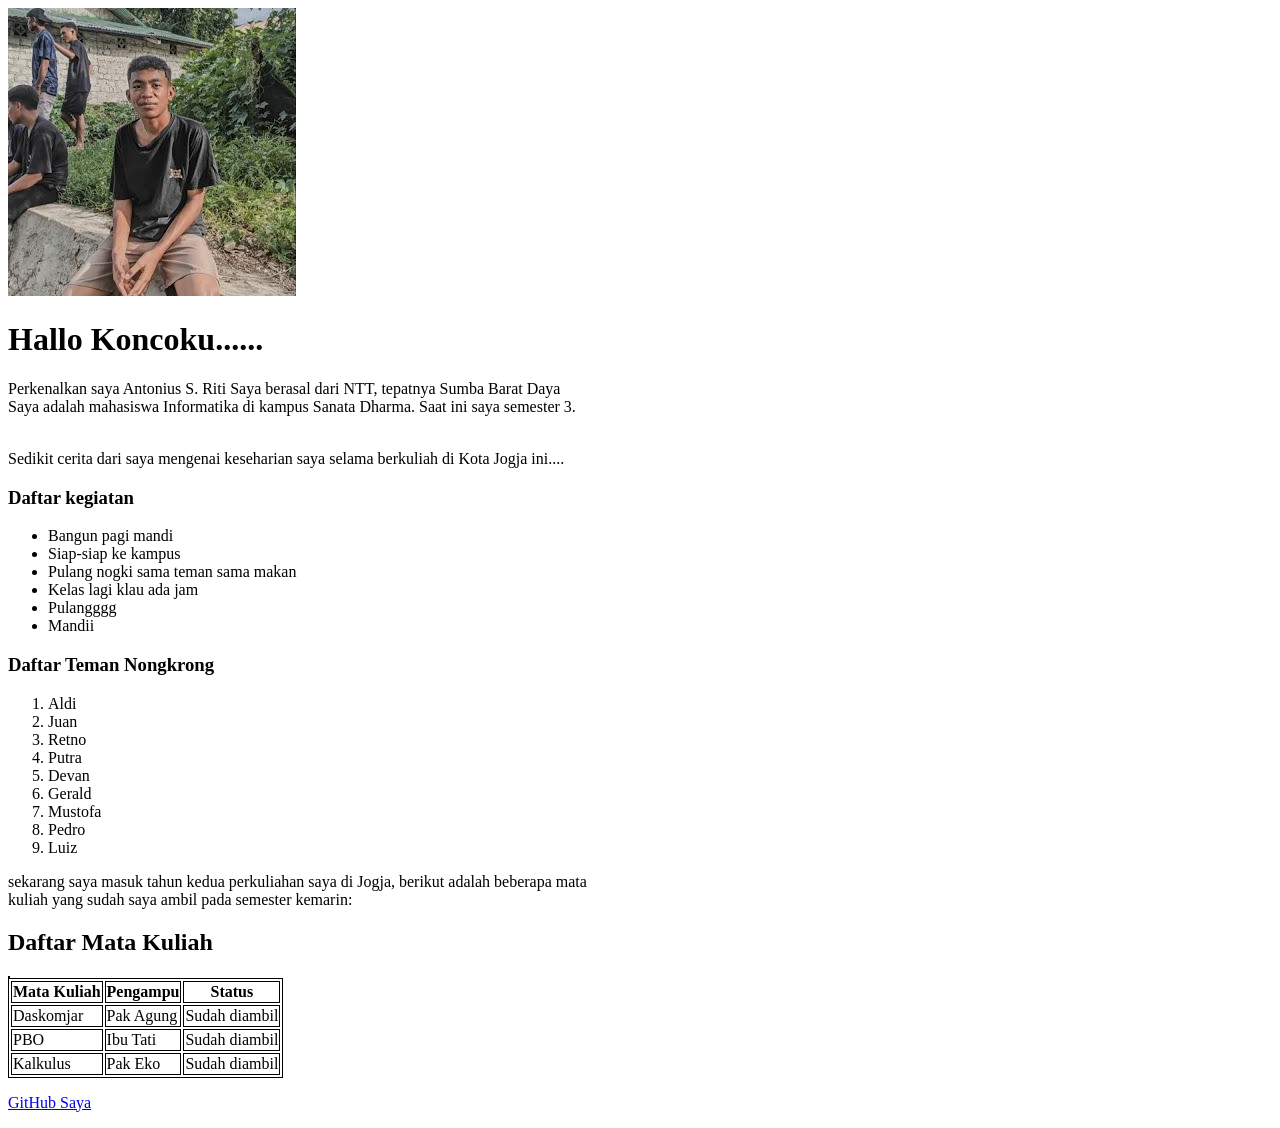
==== Anto.html @ 102c52cc "Memperbaiki kesalahan foto" ====
<!DOCTYPE html>
<html>
    <head>
        <title>
            Profile
        </title>
    </head>
    <body>
        <img src="anto.jpg" alt="Gambarku">
        <p>
            <h1>
                Hallo Koncoku......
            </h1>
            Perkenalkan saya Antonius S. Riti Saya berasal dari NTT, tepatnya Sumba Barat Daya<br>
            Saya adalah mahasiswa Informatika di kampus Sanata Dharma. Saat ini saya semester 3.<br>
            <img src="" alt="">
            <p>
                Sedikit cerita dari saya mengenai keseharian saya selama berkuliah di Kota Jogja ini....
                <h3>
                    <b>
                    Daftar kegiatan 
                  </b>
                </h3>
                
                <ul><li>Bangun pagi mandi</li>
                <li>Siap-siap ke kampus</li>
                <li>Pulang nogki sama teman sama makan</li>
                <li>Kelas lagi klau ada jam</li>
                <li>Pulangggg</li>
                <li>Mandii</li></ul>
                
            </p>

                <h3>
                   <b>
                     Daftar Teman Nongkrong
                </b>
            </h3>
                <ol>
                    <li>Aldi</li>
                    <li>Juan</li>
                    <li>Retno</li>
                    <li>Putra</li>
                    <li>Devan</li>
                    <li>Gerald</li>
                    <li>Mustofa</li>
                    <li>Pedro</li>
                    <li>Luiz</li>

                 </ol>
        </p>

        <p>
            sekarang saya masuk tahun kedua perkuliahan saya di Jogja, berikut adalah beberapa mata <br>
            kuliah yang sudah saya ambil pada semester kemarin:

            <style>
                table, th, td {
                  border:1px solid black;
                }
                </style>
                <body>
                
                <h2>Daftar Mata Kuliah</h2>
                
                <table style="width:100">
            <table>
                <tr>
                  <th>Mata Kuliah</th>
                  <th>Pengampu</th>
                  <th>Status</th>
                </tr>
                <tr>
                  <td>Daskomjar</td>
                  <td>Pak Agung</td>
                  <td>Sudah diambil</td>
                </tr>
                <tr>
                  <td>PBO</td>
                  <td>Ibu Tati</td>
                  <td>Sudah diambil</td>
                </tr>
                <tr>
                    <td>Kalkulus</td>
                    <td>Pak Eko</td>
                    <td>Sudah diambil</td>
                  </tr>
              </table> 

              <p><a href="https://github.com/suryariti67-crypto/Tugas-2.git">GitHub Saya</a></p>
    </body>
</html>
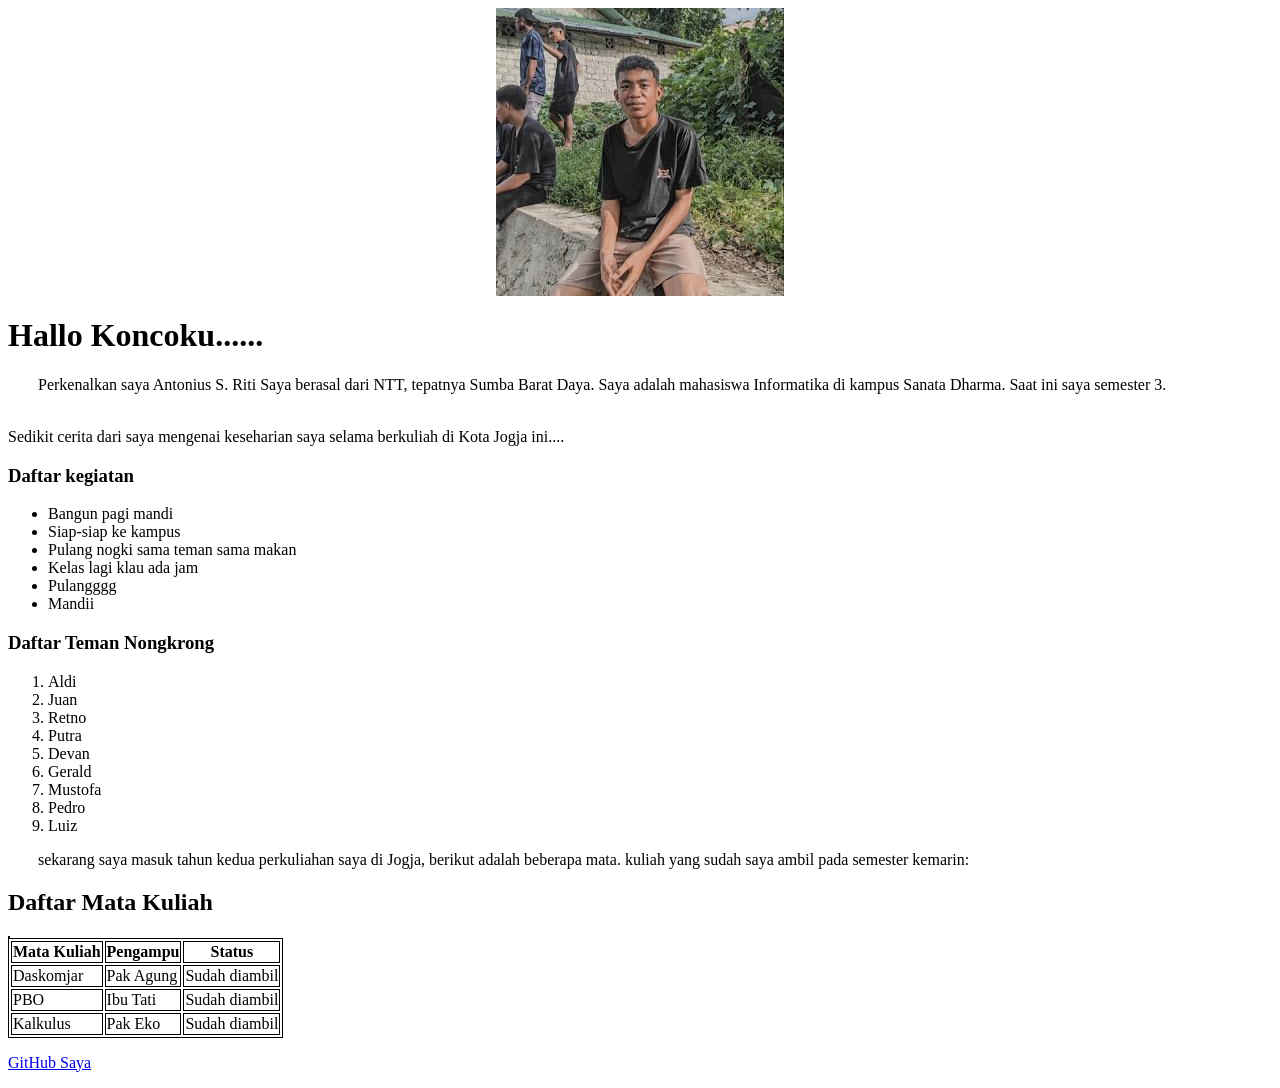
==== commit adbe0d94: "Memodifikasi tugas 2,, menggunakan CSS" ====
--- a/Anto.html
+++ b/Anto.html
@@ -1,92 +1,105 @@
 <!DOCTYPE html>
 <html>
-    <head>
-        <title>
-            Profile
-        </title>
-    </head>
-    <body>
-        <img src="anto.jpg" alt="Gambarku">
-        <p>
-            <h1>
-                Hallo Koncoku......
-            </h1>
-            Perkenalkan saya Antonius S. Riti Saya berasal dari NTT, tepatnya Sumba Barat Daya<br>
-            Saya adalah mahasiswa Informatika di kampus Sanata Dharma. Saat ini saya semester 3.<br>
-            <img src="" alt="">
-            <p>
-                Sedikit cerita dari saya mengenai keseharian saya selama berkuliah di Kota Jogja ini....
-                <h3>
-                    <b>
-                    Daftar kegiatan 
-                  </b>
-                </h3>
-                
-                <ul><li>Bangun pagi mandi</li>
-                <li>Siap-siap ke kampus</li>
-                <li>Pulang nogki sama teman sama makan</li>
-                <li>Kelas lagi klau ada jam</li>
-                <li>Pulangggg</li>
-                <li>Mandii</li></ul>
-                
-            </p>
 
-                <h3>
-                   <b>
-                     Daftar Teman Nongkrong
-                </b>
-            </h3>
-                <ol>
-                    <li>Aldi</li>
-                    <li>Juan</li>
-                    <li>Retno</li>
-                    <li>Putra</li>
-                    <li>Devan</li>
-                    <li>Gerald</li>
-                    <li>Mustofa</li>
-                    <li>Pedro</li>
-                    <li>Luiz</li>
+<head>
+    <title>
+        Profile
+    </title>
+    <link rel="stylesheet" href="style.css">
+</head>
 
-                 </ol>
-        </p>
+<body>
 
-        <p>
-            sekarang saya masuk tahun kedua perkuliahan saya di Jogja, berikut adalah beberapa mata <br>
-            kuliah yang sudah saya ambil pada semester kemarin:
 
-            <style>
-                table, th, td {
-                  border:1px solid black;
-                }
-                </style>
-                <body>
-                
-                <h2>Daftar Mata Kuliah</h2>
-                
-                <table style="width:100">
-            <table>
-                <tr>
-                  <th>Mata Kuliah</th>
-                  <th>Pengampu</th>
-                  <th>Status</th>
-                </tr>
-                <tr>
-                  <td>Daskomjar</td>
-                  <td>Pak Agung</td>
-                  <td>Sudah diambil</td>
-                </tr>
-                <tr>
-                  <td>PBO</td>
-                  <td>Ibu Tati</td>
-                  <td>Sudah diambil</td>
-                </tr>
-                <tr>
-                    <td>Kalkulus</td>
-                    <td>Pak Eko</td>
-                    <td>Sudah diambil</td>
-                  </tr>
-              </table> 
+    <img src="anto.jpg" alt="Gambarku" class="foto-lingkaran" style="display: block; margin: auto;">
 
-              <p><a href="https://github.com/suryariti67-crypto/Tugas-2.git">GitHub Saya</a></p>
-    </body>
+    <p>
+    <h1>
+
+        Hallo Koncoku......
+    </h1>
+    <p style="text-indent: 30px;">Perkenalkan saya Antonius S. Riti Saya berasal dari NTT, tepatnya Sumba Barat Daya.
+        Saya adalah mahasiswa Informatika di kampus Sanata Dharma. Saat ini saya semester 3.<br>
+        <img src="" alt="">
+    <p>
+        Sedikit cerita dari saya mengenai keseharian saya selama berkuliah di Kota Jogja ini....
+    <h3>
+        <b>
+            Daftar kegiatan
+        </b>
+    </h3>
+
+    <ul>
+        <li>Bangun pagi mandi</li>
+        <li>Siap-siap ke kampus</li>
+        <li>Pulang nogki sama teman sama makan</li>
+        <li>Kelas lagi klau ada jam</li>
+        <li>Pulangggg</li>
+        <li>Mandii</li>
+    </ul>
+
+    </p>
+
+    <h3>
+        <b>
+            Daftar Teman Nongkrong
+        </b>
+    </h3>
+    <ol>
+        <li>Aldi</li>
+        <li>Juan</li>
+        <li>Retno</li>
+        <li>Putra</li>
+        <li>Devan</li>
+        <li>Gerald</li>
+        <li>Mustofa</li>
+        <li>Pedro</li>
+        <li>Luiz</li>
+
+    </ol>
+    </p>
+
+    <p style="text-indent: 30px;"">
+        sekarang saya masuk tahun kedua perkuliahan saya di Jogja, berikut adalah beberapa mata.
+        kuliah yang sudah saya ambil pada semester kemarin:
+
+        <style>
+            table,
+            th,
+            td {
+                border: 1px solid black;
+            }
+        </style>
+
+        <body>
+
+            <h2>Daftar Mata Kuliah</h2>
+
+            <table style=" width:100">
+    <table>
+        <tr>
+            <th>Mata Kuliah</th>
+            <th>Pengampu</th>
+            <th>Status</th>
+        </tr>
+        <tr>
+            <td>Daskomjar</td>
+            <td>Pak Agung</td>
+            <td>Sudah diambil</td>
+        </tr>
+        <tr>
+            <td>PBO</td>
+            <td>Ibu Tati</td>
+            <td>Sudah diambil</td>
+        </tr>
+        <tr>
+            <td>Kalkulus</td>
+            <td>Pak Eko</td>
+            <td>Sudah diambil</td>
+        </tr>
+    </table>
+
+    <p><a href="https://github.com/suryariti67-crypto/Tugas-2.git">GitHub Saya</a></p>
+</body>
+
 </html>
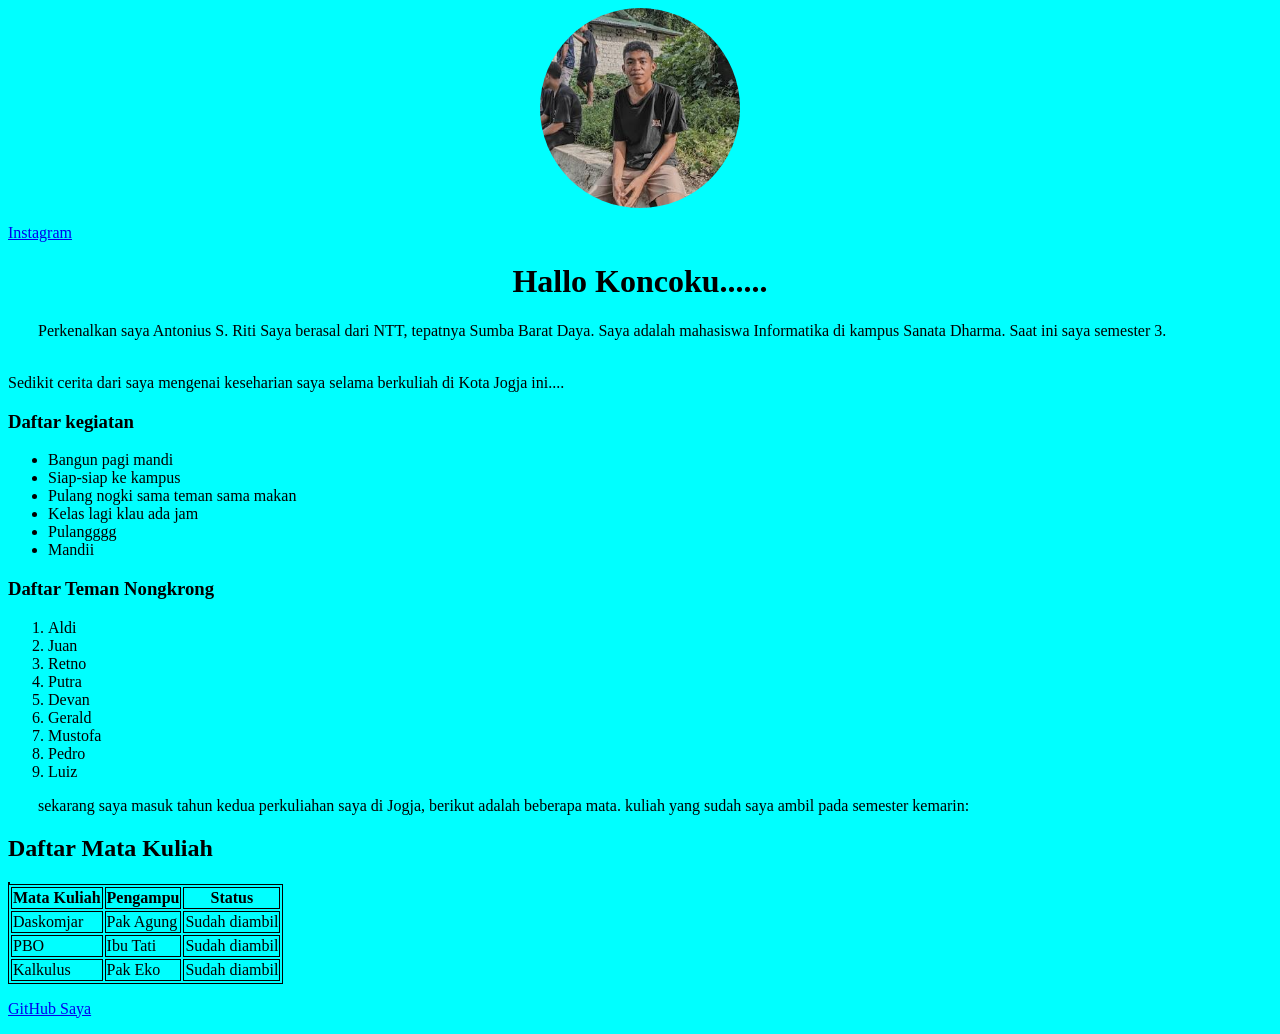
==== commit a8e442cd: "perbaikan kode HTML" ====
--- a/Anto.html
+++ b/Anto.html
@@ -12,54 +12,55 @@
 
 
     <img src="anto.jpg" alt="Gambarku" class="foto-lingkaran" style="display: block; margin: auto;">
+    <p class="instagram"><a href="https://www.instagram.com/antusriti/?hl=en">Instagram</a></p>
+</body>
+<p>
+<h1>
 
-    <p>
-    <h1>
+    Hallo Koncoku......
+</h1>
+<p style="text-indent: 30px;">Perkenalkan saya Antonius S. Riti Saya berasal dari NTT, tepatnya Sumba Barat Daya.
+    Saya adalah mahasiswa Informatika di kampus Sanata Dharma. Saat ini saya semester 3.<br>
+    <img src="" alt="">
+<p>
+    Sedikit cerita dari saya mengenai keseharian saya selama berkuliah di Kota Jogja ini....
+<h3>
+    <b>
+        Daftar kegiatan
+    </b>
+</h3>
 
-        Hallo Koncoku......
-    </h1>
-    <p style="text-indent: 30px;">Perkenalkan saya Antonius S. Riti Saya berasal dari NTT, tepatnya Sumba Barat Daya.
-        Saya adalah mahasiswa Informatika di kampus Sanata Dharma. Saat ini saya semester 3.<br>
-        <img src="" alt="">
-    <p>
-        Sedikit cerita dari saya mengenai keseharian saya selama berkuliah di Kota Jogja ini....
-    <h3>
-        <b>
-            Daftar kegiatan
-        </b>
-    </h3>
+<ul>
+    <li>Bangun pagi mandi</li>
+    <li>Siap-siap ke kampus</li>
+    <li>Pulang nogki sama teman sama makan</li>
+    <li>Kelas lagi klau ada jam</li>
+    <li>Pulangggg</li>
+    <li>Mandii</li>
+</ul>
 
-    <ul>
-        <li>Bangun pagi mandi</li>
-        <li>Siap-siap ke kampus</li>
-        <li>Pulang nogki sama teman sama makan</li>
-        <li>Kelas lagi klau ada jam</li>
-        <li>Pulangggg</li>
-        <li>Mandii</li>
-    </ul>
+</p>
 
-    </p>
+<h3>
+    <b>
+        Daftar Teman Nongkrong
+    </b>
+</h3>
+<ol>
+    <li>Aldi</li>
+    <li>Juan</li>
+    <li>Retno</li>
+    <li>Putra</li>
+    <li>Devan</li>
+    <li>Gerald</li>
+    <li>Mustofa</li>
+    <li>Pedro</li>
+    <li>Luiz</li>
 
-    <h3>
-        <b>
-            Daftar Teman Nongkrong
-        </b>
-    </h3>
-    <ol>
-        <li>Aldi</li>
-        <li>Juan</li>
-        <li>Retno</li>
-        <li>Putra</li>
-        <li>Devan</li>
-        <li>Gerald</li>
-        <li>Mustofa</li>
-        <li>Pedro</li>
-        <li>Luiz</li>
+</ol>
+</p>
 
-    </ol>
-    </p>
-
-    <p style="text-indent: 30px;"">
+<p style="text-indent: 30px;"">
         sekarang saya masuk tahun kedua perkuliahan saya di Jogja, berikut adalah beberapa mata.
         kuliah yang sudah saya ambil pada semester kemarin:
 
@@ -76,30 +77,30 @@
             <h2>Daftar Mata Kuliah</h2>
 
             <table style=" width:100">
-    <table>
-        <tr>
-            <th>Mata Kuliah</th>
-            <th>Pengampu</th>
-            <th>Status</th>
-        </tr>
-        <tr>
-            <td>Daskomjar</td>
-            <td>Pak Agung</td>
-            <td>Sudah diambil</td>
-        </tr>
-        <tr>
-            <td>PBO</td>
-            <td>Ibu Tati</td>
-            <td>Sudah diambil</td>
-        </tr>
-        <tr>
-            <td>Kalkulus</td>
-            <td>Pak Eko</td>
-            <td>Sudah diambil</td>
-        </tr>
-    </table>
+<table>
+    <tr>
+        <th>Mata Kuliah</th>
+        <th>Pengampu</th>
+        <th>Status</th>
+    </tr>
+    <tr>
+        <td>Daskomjar</td>
+        <td>Pak Agung</td>
+        <td>Sudah diambil</td>
+    </tr>
+    <tr>
+        <td>PBO</td>
+        <td>Ibu Tati</td>
+        <td>Sudah diambil</td>
+    </tr>
+    <tr>
+        <td>Kalkulus</td>
+        <td>Pak Eko</td>
+        <td>Sudah diambil</td>
+    </tr>
+</table>
 
-    <p><a href="https://github.com/suryariti67-crypto/Tugas-2.git">GitHub Saya</a></p>
+<p><a href="https://github.com/suryariti67-crypto/Tugas-2.git">GitHub Saya</a></p>
 </body>
 
 </html>
--- a/style.css
+++ b/style.css
@@ -0,0 +1,17 @@
+body {
+
+    background-color: aqua;
+
+}
+
+h1 {
+    text-align: center;
+}
+
+.foto-lingkaran {
+  width: 200px;          /* Atur ukuran lebar sesuai keinginan Anda */
+  height: 200px;         /* Tinggi harus sama dengan lebar */
+  border-radius: 50%;    /* Membuat bentuk lingkaran */
+  object-fit: cover;     /* Mencegah foto agar tidak gepeng/penyet */
+}
+
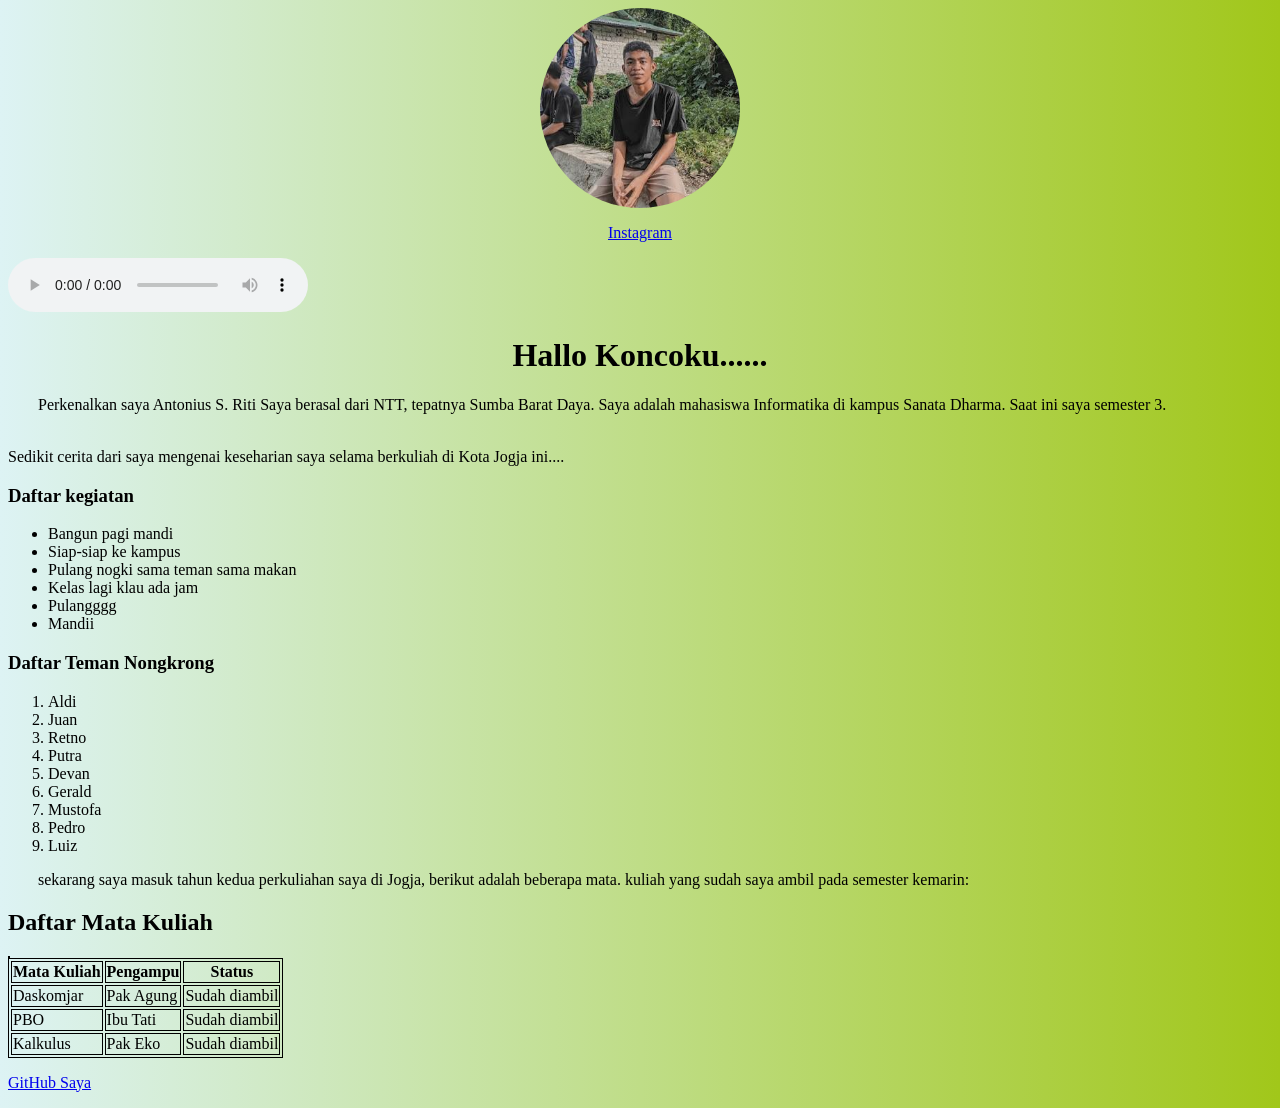
==== commit b60f71a9: "memodifikasi kode yang ada" ====
--- a/Anto.html
+++ b/Anto.html
@@ -13,54 +13,62 @@
 
     <img src="anto.jpg" alt="Gambarku" class="foto-lingkaran" style="display: block; margin: auto;">
     <p class="instagram"><a href="https://www.instagram.com/antusriti/?hl=en">Instagram</a></p>
-</body>
-<p>
-<h1>
 
-    Hallo Koncoku......
-</h1>
-<p style="text-indent: 30px;">Perkenalkan saya Antonius S. Riti Saya berasal dari NTT, tepatnya Sumba Barat Daya.
-    Saya adalah mahasiswa Informatika di kampus Sanata Dharma. Saat ini saya semester 3.<br>
-    <img src="" alt="">
-<p>
-    Sedikit cerita dari saya mengenai keseharian saya selama berkuliah di Kota Jogja ini....
-<h3>
-    <b>
-        Daftar kegiatan
-    </b>
-</h3>
+ 
+    <div class="audio-container">
+    <audio controls class="lagu">
+        <source src="laguku.mp3" type="audio/mpeg">
+        Browser Anda tidak mendukung pemutar audio.
+    </audio>
+    </div>
 
-<ul>
-    <li>Bangun pagi mandi</li>
-    <li>Siap-siap ke kampus</li>
-    <li>Pulang nogki sama teman sama makan</li>
-    <li>Kelas lagi klau ada jam</li>
-    <li>Pulangggg</li>
-    <li>Mandii</li>
-</ul>
+    <p>
+    <h1>
 
-</p>
+        Hallo Koncoku......
+    </h1>
+    <p style="text-indent: 30px;">Perkenalkan saya Antonius S. Riti Saya berasal dari NTT, tepatnya Sumba Barat Daya.
+        Saya adalah mahasiswa Informatika di kampus Sanata Dharma. Saat ini saya semester 3.<br>
+        <img src="" alt="">
+    <p>
+        Sedikit cerita dari saya mengenai keseharian saya selama berkuliah di Kota Jogja ini....
+    <h3>
+        <b>
+            Daftar kegiatan
+        </b>
+    </h3>
 
-<h3>
-    <b>
-        Daftar Teman Nongkrong
-    </b>
-</h3>
-<ol>
-    <li>Aldi</li>
-    <li>Juan</li>
-    <li>Retno</li>
-    <li>Putra</li>
-    <li>Devan</li>
-    <li>Gerald</li>
-    <li>Mustofa</li>
-    <li>Pedro</li>
-    <li>Luiz</li>
+    <ul>
+        <li>Bangun pagi mandi</li>
+        <li>Siap-siap ke kampus</li>
+        <li>Pulang nogki sama teman sama makan</li>
+        <li>Kelas lagi klau ada jam</li>
+        <li>Pulangggg</li>
+        <li>Mandii</li>
+    </ul>
 
-</ol>
-</p>
+    </p>
 
-<p style="text-indent: 30px;"">
+    <h3>
+        <b>
+            Daftar Teman Nongkrong
+        </b>
+    </h3>
+    <ol>
+        <li>Aldi</li>
+        <li>Juan</li>
+        <li>Retno</li>
+        <li>Putra</li>
+        <li>Devan</li>
+        <li>Gerald</li>
+        <li>Mustofa</li>
+        <li>Pedro</li>
+        <li>Luiz</li>
+
+    </ol>
+    </p>
+
+    <p style="text-indent: 30px;"">
         sekarang saya masuk tahun kedua perkuliahan saya di Jogja, berikut adalah beberapa mata.
         kuliah yang sudah saya ambil pada semester kemarin:
 
@@ -77,30 +85,30 @@
             <h2>Daftar Mata Kuliah</h2>
 
             <table style=" width:100">
-<table>
-    <tr>
-        <th>Mata Kuliah</th>
-        <th>Pengampu</th>
-        <th>Status</th>
-    </tr>
-    <tr>
-        <td>Daskomjar</td>
-        <td>Pak Agung</td>
-        <td>Sudah diambil</td>
-    </tr>
-    <tr>
-        <td>PBO</td>
-        <td>Ibu Tati</td>
-        <td>Sudah diambil</td>
-    </tr>
-    <tr>
-        <td>Kalkulus</td>
-        <td>Pak Eko</td>
-        <td>Sudah diambil</td>
-    </tr>
-</table>
+    <table>
+        <tr>
+            <th>Mata Kuliah</th>
+            <th>Pengampu</th>
+            <th>Status</th>
+        </tr>
+        <tr>
+            <td>Daskomjar</td>
+            <td>Pak Agung</td>
+            <td>Sudah diambil</td>
+        </tr>
+        <tr>
+            <td>PBO</td>
+            <td>Ibu Tati</td>
+            <td>Sudah diambil</td>
+        </tr>
+        <tr>
+            <td>Kalkulus</td>
+            <td>Pak Eko</td>
+            <td>Sudah diambil</td>
+        </tr>
+    </table>
 
-<p><a href="https://github.com/suryariti67-crypto/Tugas-2.git">GitHub Saya</a></p>
+    <p class="github"><a href="https://github.com/suryariti67-crypto/Tugas-2.git">GitHub Saya</a></p>
 </body>
 
 </html>
--- a/style.css
+++ b/style.css
@@ -1,10 +1,11 @@
 body {
-
-    background-color: aqua;
-
+    background: linear-gradient(to right, rgb(221, 243, 244), rgb(161, 199, 26));
 }
 
 h1 {
+    text-align: center;
+}
+.instagram{
     text-align: center;
 }
 
@@ -15,3 +16,4 @@
   object-fit: cover;     /* Mencegah foto agar tidak gepeng/penyet */
 }
 
+
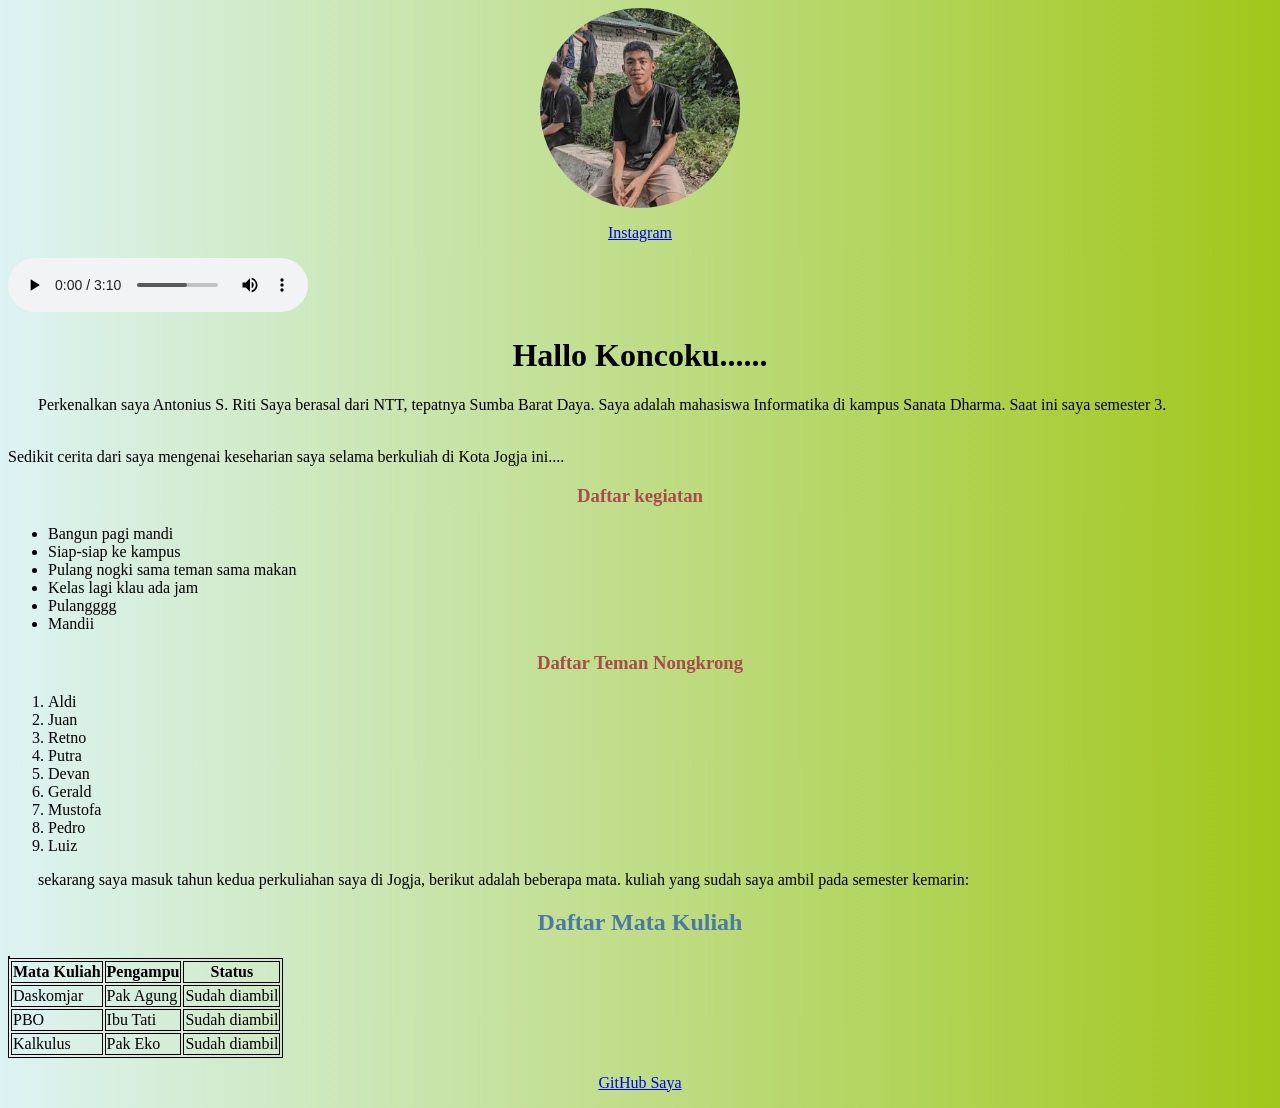
==== commit 616a3342: "merubah posisi tabel" ====
--- a/Anto.html
+++ b/Anto.html
@@ -14,12 +14,12 @@
     <img src="anto.jpg" alt="Gambarku" class="foto-lingkaran" style="display: block; margin: auto;">
     <p class="instagram"><a href="https://www.instagram.com/antusriti/?hl=en">Instagram</a></p>
 
- 
+
     <div class="audio-container">
-    <audio controls class="lagu">
-        <source src="laguku.mp3" type="audio/mpeg">
-        Browser Anda tidak mendukung pemutar audio.
-    </audio>
+        <audio controls class="lagu">
+            <source src="laguku.mp3" type="audio/mpeg">
+            Browser Anda tidak mendukung pemutar audio.
+        </audio>
     </div>
 
     <p>
@@ -72,6 +72,7 @@
         sekarang saya masuk tahun kedua perkuliahan saya di Jogja, berikut adalah beberapa mata.
         kuliah yang sudah saya ambil pada semester kemarin:
 
+        
         <style>
             table,
             th,
--- a/style.css
+++ b/style.css
@@ -5,15 +5,30 @@
 h1 {
     text-align: center;
 }
-.instagram{
+
+.instagram {
     text-align: center;
 }
 
 .foto-lingkaran {
-  width: 200px;          /* Atur ukuran lebar sesuai keinginan Anda */
-  height: 200px;         /* Tinggi harus sama dengan lebar */
-  border-radius: 50%;    /* Membuat bentuk lingkaran */
-  object-fit: cover;     /* Mencegah foto agar tidak gepeng/penyet */
+    width: 200px;
+
+    height: 200px;
+
+    border-radius: 50%;
+
+    object-fit: cover;
+
+}
+h3{
+    text-align: center;
+    color: rgb(168, 75, 75);
 }
 
-
+h2{
+    text-align: center;
+    color: rgb(77, 121, 163);
+}
+.github{
+    text-align: center;
+}
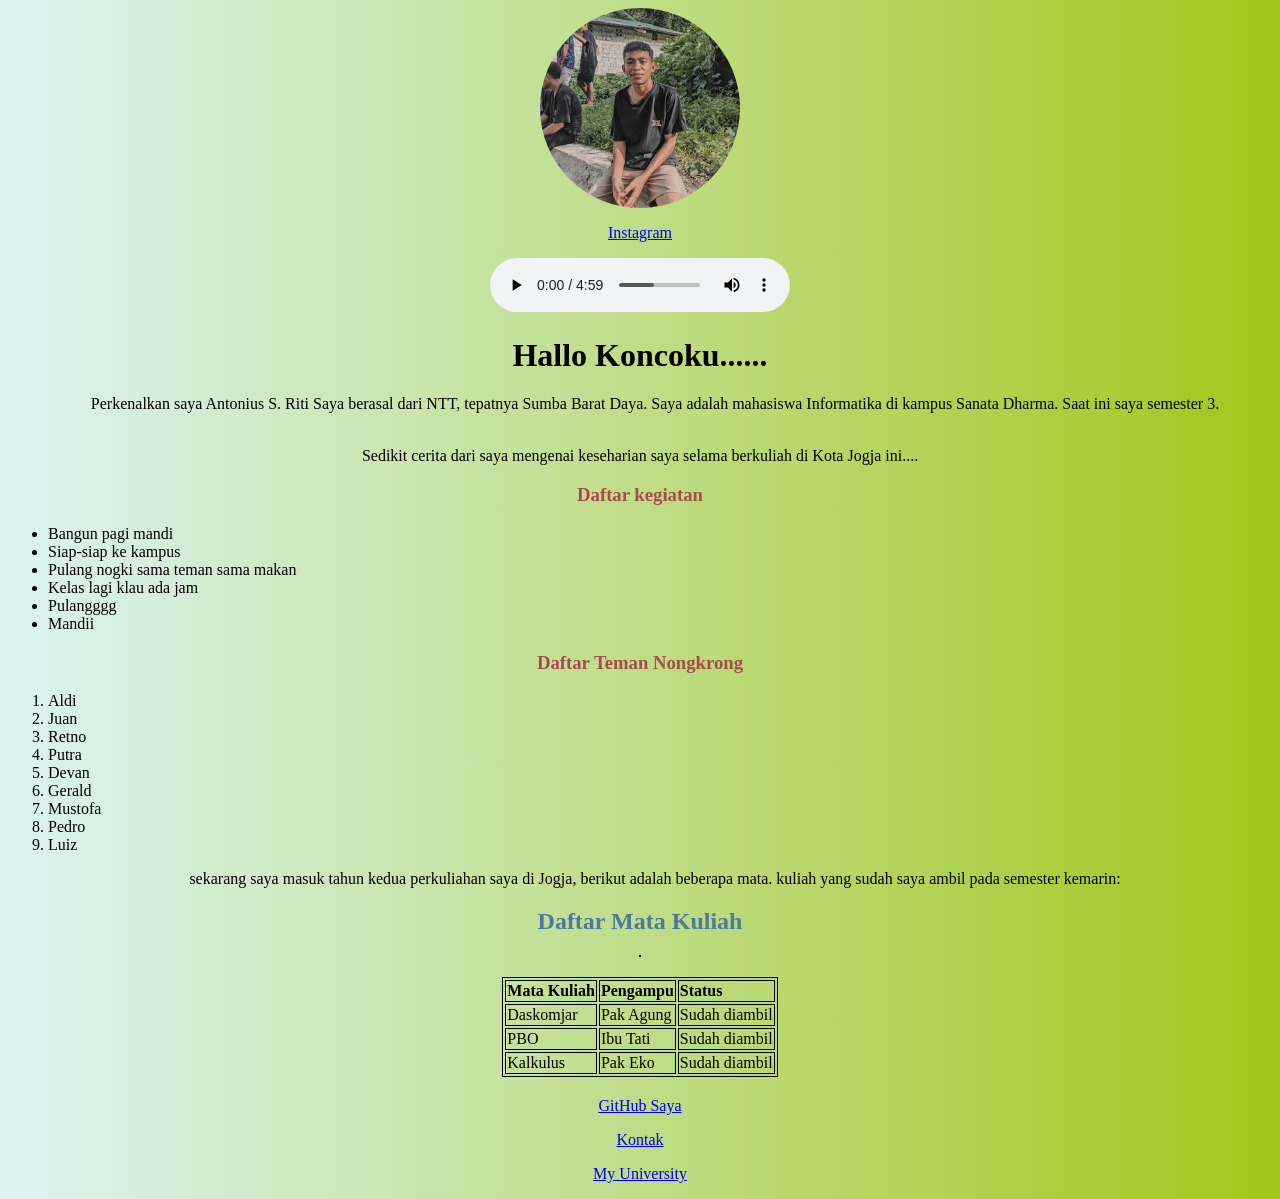
==== commit 39d00e10: "memodifikasi file utama" ====
--- a/Anto.html
+++ b/Anto.html
@@ -6,6 +6,7 @@
         Profile
     </title>
     <link rel="stylesheet" href="style.css">
+    <link rel="stylesheet" href="anto.css">
 </head>
 
 <body>
@@ -13,6 +14,8 @@
 
     <img src="anto.jpg" alt="Gambarku" class="foto-lingkaran" style="display: block; margin: auto;">
     <p class="instagram"><a href="https://www.instagram.com/antusriti/?hl=en">Instagram</a></p>
+
+
 
 
     <div class="audio-container">
@@ -110,6 +113,8 @@
     </table>
 
     <p class="github"><a href="https://github.com/suryariti67-crypto/Tugas-2.git">GitHub Saya</a></p>
+    <p class="kontak"><a href="index.html">Kontak</a></p>
+    <p class="kampus"><a href="https://id.wikipedia.org/wiki/Universitas_Sanata_Dharma">My University</a></p>
 </body>
 
 </html>
--- a/style.css
+++ b/style.css
@@ -20,15 +20,61 @@
     object-fit: cover;
 
 }
-h3{
+
+h3 {
     text-align: center;
     color: rgb(168, 75, 75);
 }
 
-h2{
+h2 {
     text-align: center;
     color: rgb(77, 121, 163);
 }
-.github{
+
+.github {
     text-align: center;
+}
+
+table {
+    margin-left: auto;
+    margin-right: auto;
+    margin-top: 20px;
+
+    margin-bottom: 20px;
+
+}
+
+
+.audio-container {
+    display: flex;
+    justify-content: center;
+
+    align-items: center;
+    width: 100%;
+    margin-top: 15px;
+
+    margin-bottom: 25px;
+
+}
+
+body {
+    animation: fadeInSederhana 1.2s ease-out;
+}
+
+@keyframes fadeInSederhana {
+    from {
+        opacity: 0;
+        transform: translateY(10px);
+        /* Muncul sedikit dari bawah */
+    }
+
+    to {
+        opacity: 1;
+        transform: translateY(0);
+    }
+}
+
+a:hover {
+    opacity: 0.7;
+    transition: opacity 0.2s ease;
 }
--- a/anto.css
+++ b/anto.css
@@ -0,0 +1,6 @@
+body{
+    text-align: justify;
+}
+p {
+    text-align: center;
+}
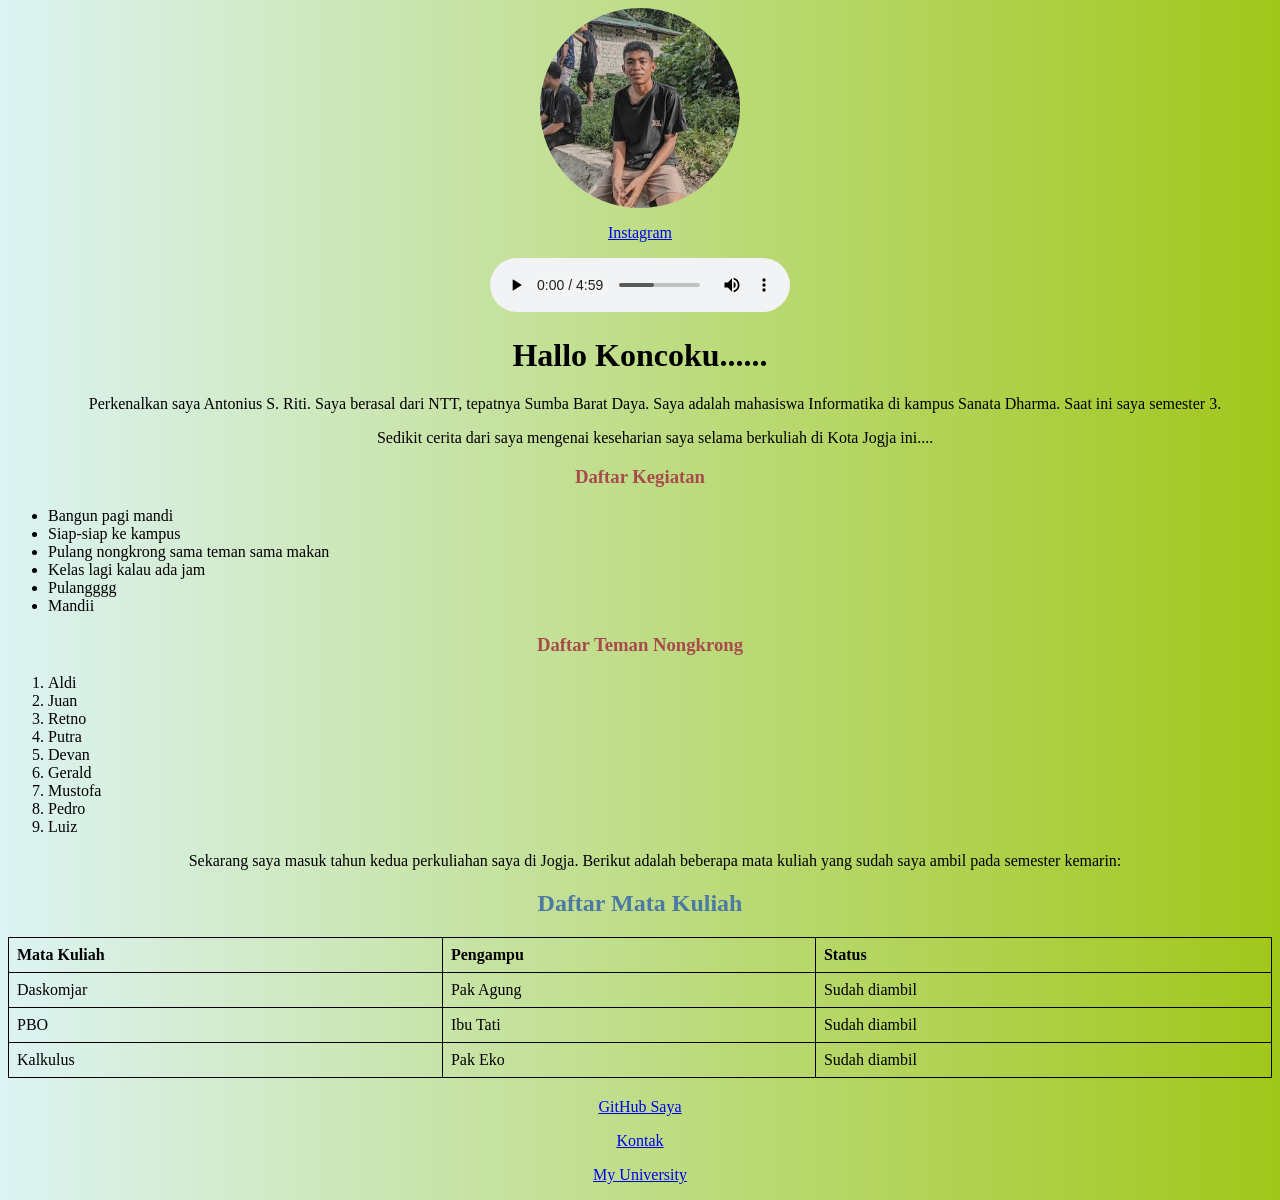
==== commit d367cd27: "perbaikan kode" ====
--- a/Anto.html
+++ b/Anto.html
@@ -1,22 +1,29 @@
 <!DOCTYPE html>
-<html>
-
+<html lang="id">
 <head>
-    <title>
-        Profile
-    </title>
+    <meta charset="UTF-8">
+    <meta name="viewport" content="width=device-width, initial-scale=1.0">
+    <title>Profile - Antonius S. Riti</title>
     <link rel="stylesheet" href="style.css">
     <link rel="stylesheet" href="anto.css">
+    <style>
+        table, th, td {
+            border: 1px solid black;
+            border-collapse: collapse;
+            padding: 8px;
+        }
+        table {
+            width: 100%;
+        }
+    </style>
 </head>
-
 <body>
 
+    <img src="anto.jpg" alt="Foto Antonius" class="foto-lingkaran" style="display: block; margin: auto;">
 
-    <img src="anto.jpg" alt="Gambarku" class="foto-lingkaran" style="display: block; margin: auto;">
-    <p class="instagram"><a href="https://www.instagram.com/antusriti/?hl=en">Instagram</a></p>
-
-
-
+    <p class="instagram" style="text-align: center;">
+        <a href="https://www.instagram.com/antusriti/?hl=en" target="_blank">Instagram</a>
+    </p>
 
     <div class="audio-container">
         <audio controls class="lagu">
@@ -25,96 +32,79 @@
         </audio>
     </div>
 
-    <p>
-    <h1>
+    <main>
+        <h1>Hallo Koncoku......</h1>
 
-        Hallo Koncoku......
-    </h1>
-    <p style="text-indent: 30px;">Perkenalkan saya Antonius S. Riti Saya berasal dari NTT, tepatnya Sumba Barat Daya.
-        Saya adalah mahasiswa Informatika di kampus Sanata Dharma. Saat ini saya semester 3.<br>
-        <img src="" alt="">
-    <p>
-        Sedikit cerita dari saya mengenai keseharian saya selama berkuliah di Kota Jogja ini....
-    <h3>
-        <b>
-            Daftar kegiatan
-        </b>
-    </h3>
+        <p style="text-indent: 30px;">
+            Perkenalkan saya Antonius S. Riti. Saya berasal dari NTT, tepatnya Sumba Barat Daya.
+            Saya adalah mahasiswa Informatika di kampus Sanata Dharma. Saat ini saya semester 3.
+        </p>
 
-    <ul>
-        <li>Bangun pagi mandi</li>
-        <li>Siap-siap ke kampus</li>
-        <li>Pulang nogki sama teman sama makan</li>
-        <li>Kelas lagi klau ada jam</li>
-        <li>Pulangggg</li>
-        <li>Mandii</li>
-    </ul>
+        <p style="text-indent: 30px;">
+            Sedikit cerita dari saya mengenai keseharian saya selama berkuliah di Kota Jogja ini....
+        </p>
 
-    </p>
+        <h3>Daftar Kegiatan</h3>
+        <ul>
+            <li>Bangun pagi mandi</li>
+            <li>Siap-siap ke kampus</li>
+            <li>Pulang nongkrong sama teman sama makan</li>
+            <li>Kelas lagi kalau ada jam</li>
+            <li>Pulangggg</li>
+            <li>Mandii</li>
+        </ul>
 
-    <h3>
-        <b>
-            Daftar Teman Nongkrong
-        </b>
-    </h3>
-    <ol>
-        <li>Aldi</li>
-        <li>Juan</li>
-        <li>Retno</li>
-        <li>Putra</li>
-        <li>Devan</li>
-        <li>Gerald</li>
-        <li>Mustofa</li>
-        <li>Pedro</li>
-        <li>Luiz</li>
+        <h3>Daftar Teman Nongkrong</h3>
+        <ol>
+            <li>Aldi</li>
+            <li>Juan</li>
+            <li>Retno</li>
+            <li>Putra</li>
+            <li>Devan</li>
+            <li>Gerald</li>
+            <li>Mustofa</li>
+            <li>Pedro</li>
+            <li>Luiz</li>
+        </ol>
 
-    </ol>
-    </p>
+        <p style="text-indent: 30px;">
+            Sekarang saya masuk tahun kedua perkuliahan saya di Jogja. Berikut adalah beberapa mata kuliah yang sudah saya ambil pada semester kemarin:
+        </p>
 
-    <p style="text-indent: 30px;"">
-        sekarang saya masuk tahun kedua perkuliahan saya di Jogja, berikut adalah beberapa mata.
-        kuliah yang sudah saya ambil pada semester kemarin:
+        <h2>Daftar Mata Kuliah</h2>
+        <table>
+            <thead>
+                <tr>
+                    <th>Mata Kuliah</th>
+                    <th>Pengampu</th>
+                    <th>Status</th>
+                </tr>
+            </thead>
+            <tbody>
+                <tr>
+                    <td>Daskomjar</td>
+                    <td>Pak Agung</td>
+                    <td>Sudah diambil</td>
+                </tr>
+                <tr>
+                    <td>PBO</td>
+                    <td>Ibu Tati</td>
+                    <td>Sudah diambil</td>
+                </tr>
+                <tr>
+                    <td>Kalkulus</td>
+                    <td>Pak Eko</td>
+                    <td>Sudah diambil</td>
+                </tr>
+            </tbody>
+        </table>
 
-        
-        <style>
-            table,
-            th,
-            td {
-                border: 1px solid black;
-            }
-        </style>
+        <div class="tautan-luar" style="margin-top: 20px;">
+            <p class="github"><a href="https://github.com/suryariti67-crypto/Tugas-2.git" target="_blank">GitHub Saya</a></p>
+            <p class="kontak"><a href="index.html">Kontak</a></p>
+            <p class="kampus"><a href="https://id.wikipedia.org/wiki/Universitas_Sanata_Dharma" target="_blank">My University</a></p>
+        </div>
+    </main>
 
-        <body>
-
-            <h2>Daftar Mata Kuliah</h2>
-
-            <table style=" width:100">
-    <table>
-        <tr>
-            <th>Mata Kuliah</th>
-            <th>Pengampu</th>
-            <th>Status</th>
-        </tr>
-        <tr>
-            <td>Daskomjar</td>
-            <td>Pak Agung</td>
-            <td>Sudah diambil</td>
-        </tr>
-        <tr>
-            <td>PBO</td>
-            <td>Ibu Tati</td>
-            <td>Sudah diambil</td>
-        </tr>
-        <tr>
-            <td>Kalkulus</td>
-            <td>Pak Eko</td>
-            <td>Sudah diambil</td>
-        </tr>
-    </table>
-
-    <p class="github"><a href="https://github.com/suryariti67-crypto/Tugas-2.git">GitHub Saya</a></p>
-    <p class="kontak"><a href="index.html">Kontak</a></p>
-    <p class="kampus"><a href="https://id.wikipedia.org/wiki/Universitas_Sanata_Dharma">My University</a></p>
 </body>
-
 </html>
--- a/style.css
+++ b/style.css
@@ -9,6 +9,7 @@
 .instagram {
     text-align: center;
 }
+
 
 .foto-lingkaran {
     width: 200px;
@@ -59,7 +60,9 @@
 
 body {
     animation: fadeInSederhana 1.2s ease-out;
+    text-align: justify;
 }
+
 
 @keyframes fadeInSederhana {
     from {
--- a/anto.css
+++ b/anto.css
@@ -3,4 +3,7 @@
 }
 p {
     text-align: center;
+}
+.data_diri{
+    background: linear-gradient(to right, rgb(119, 212, 212), rgb(228, 157, 228));
 }
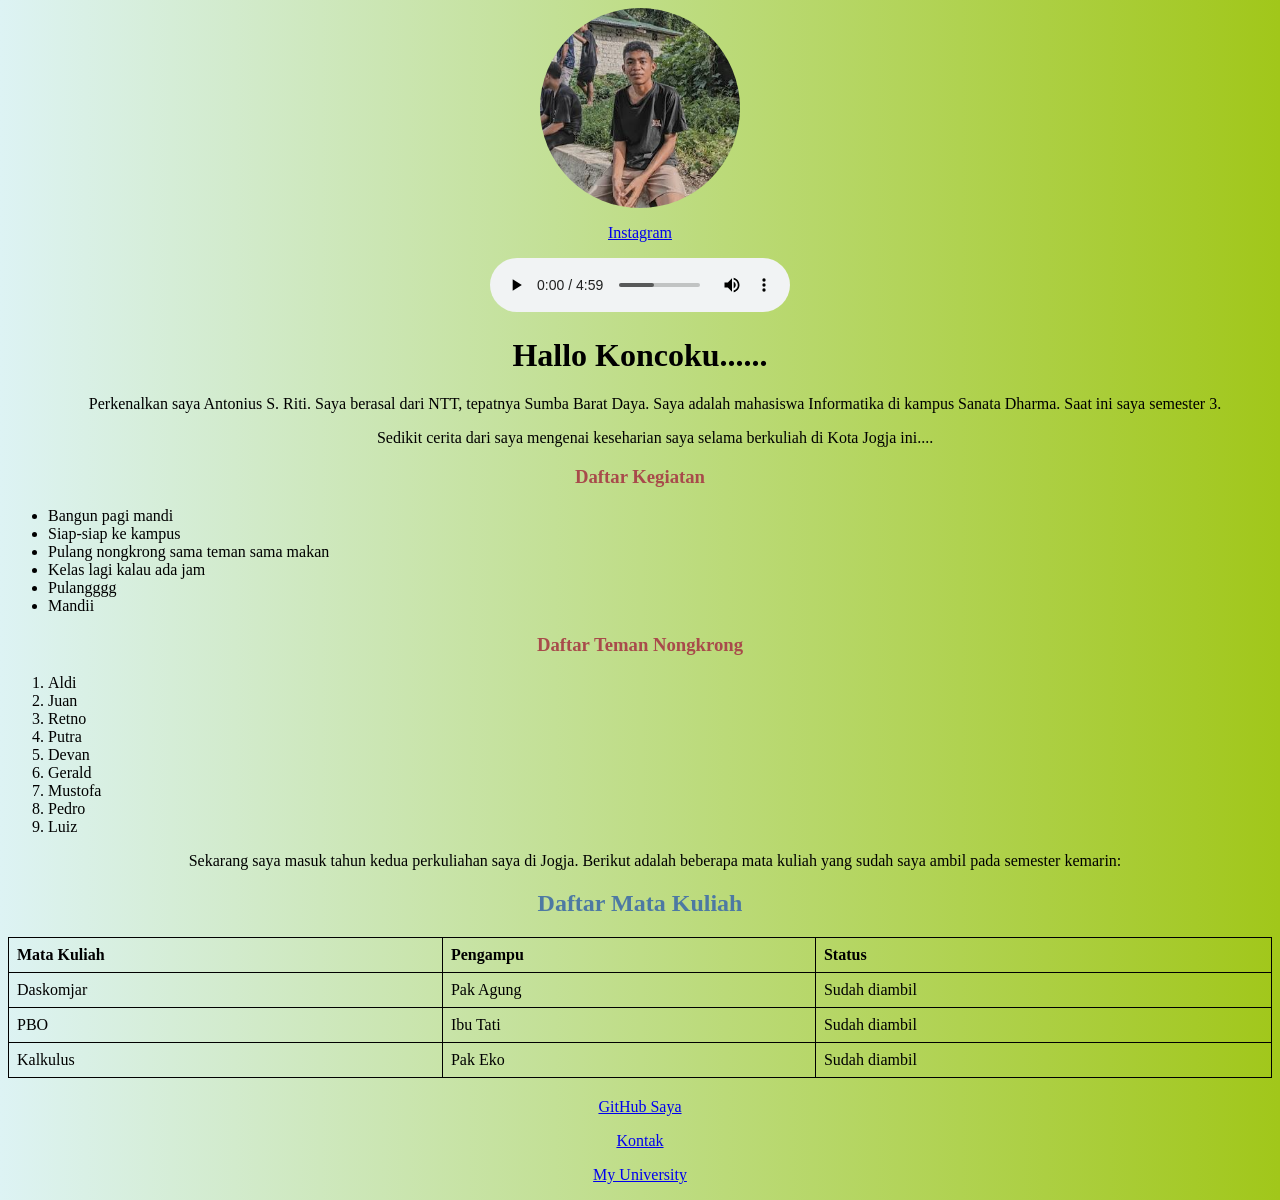
==== commit 2c65a9ba: "perbaikan" ====
--- a/Anto.html
+++ b/Anto.html
@@ -1,5 +1,6 @@
 <!DOCTYPE html>
 <html lang="id">
+
 <head>
     <meta charset="UTF-8">
     <meta name="viewport" content="width=device-width, initial-scale=1.0">
@@ -7,16 +8,20 @@
     <link rel="stylesheet" href="style.css">
     <link rel="stylesheet" href="anto.css">
     <style>
-        table, th, td {
+        table,
+        th,
+        td {
             border: 1px solid black;
             border-collapse: collapse;
             padding: 8px;
         }
+
         table {
             width: 100%;
         }
     </style>
 </head>
+
 <body>
 
     <img src="anto.jpg" alt="Foto Antonius" class="foto-lingkaran" style="display: block; margin: auto;">
@@ -68,7 +73,8 @@
         </ol>
 
         <p style="text-indent: 30px;">
-            Sekarang saya masuk tahun kedua perkuliahan saya di Jogja. Berikut adalah beberapa mata kuliah yang sudah saya ambil pada semester kemarin:
+            Sekarang saya masuk tahun kedua perkuliahan saya di Jogja. Berikut adalah beberapa mata kuliah yang sudah
+            saya ambil pada semester kemarin:
         </p>
 
         <h2>Daftar Mata Kuliah</h2>
@@ -100,11 +106,14 @@
         </table>
 
         <div class="tautan-luar" style="margin-top: 20px;">
-            <p class="github"><a href="https://github.com/suryariti67-crypto/Tugas-2.git" target="_blank">GitHub Saya</a></p>
+            <p class="github"><a href="https://github.com/suryariti67-crypto/Tugas-2.git" target="_blank">GitHub
+                    Saya</a></p>
             <p class="kontak"><a href="index.html">Kontak</a></p>
-            <p class="kampus"><a href="https://id.wikipedia.org/wiki/Universitas_Sanata_Dharma" target="_blank">My University</a></p>
+            <p class="kampus"><a href="https://id.wikipedia.org/wiki/Universitas_Sanata_Dharma" target="_blank">My
+                    University</a></p>
         </div>
     </main>
 
 </body>
+
 </html>
